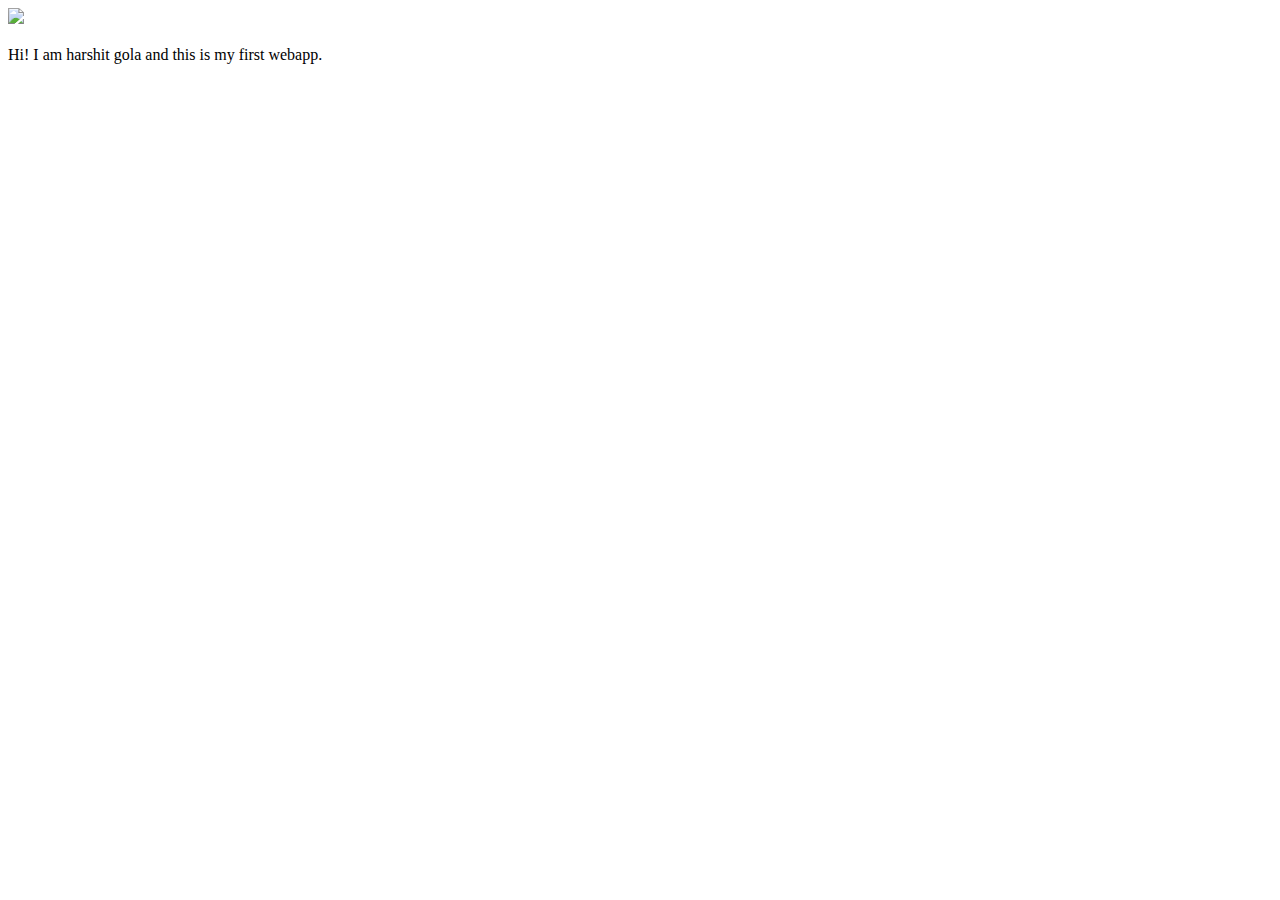
==== ui/index.html @ e831183f "[imad-console] Updates ui/index.html" ====
<!doctype html>
<html>
    <head>
        <link href="/ui/style.css" rel="stylesheet" />
    </head>
    <body>
        <div class="center">
            <img src="/ui/madi.png" class="img-medium"/>
        </div>
        <br>
        <div class="center text-big bold">
            Hi! I am harshit gola and this is my first webapp.
        </div>
        <script type="text/javascript" src="/ui/main.js">
        </script>
    </body>
</html>
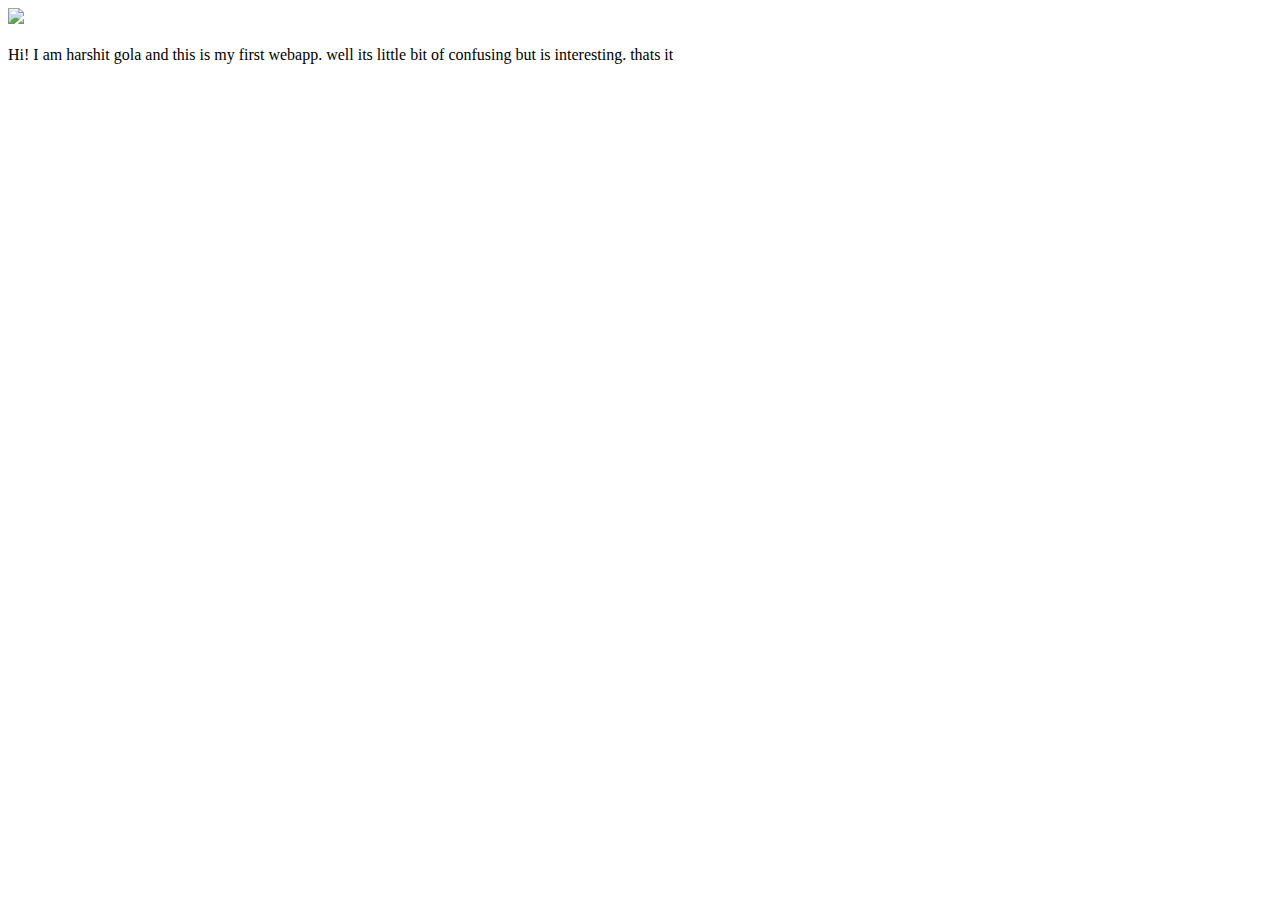
==== commit 02dc00aa: "made some changes locally" ====
--- a/ui/index.html
+++ b/ui/index.html
@@ -10,6 +10,8 @@
         <br>
         <div class="center text-big bold">
             Hi! I am harshit gola and this is my first webapp.
+            well its little bit of confusing but is interesting.
+            thats it
         </div>
         <script type="text/javascript" src="/ui/main.js">
         </script>
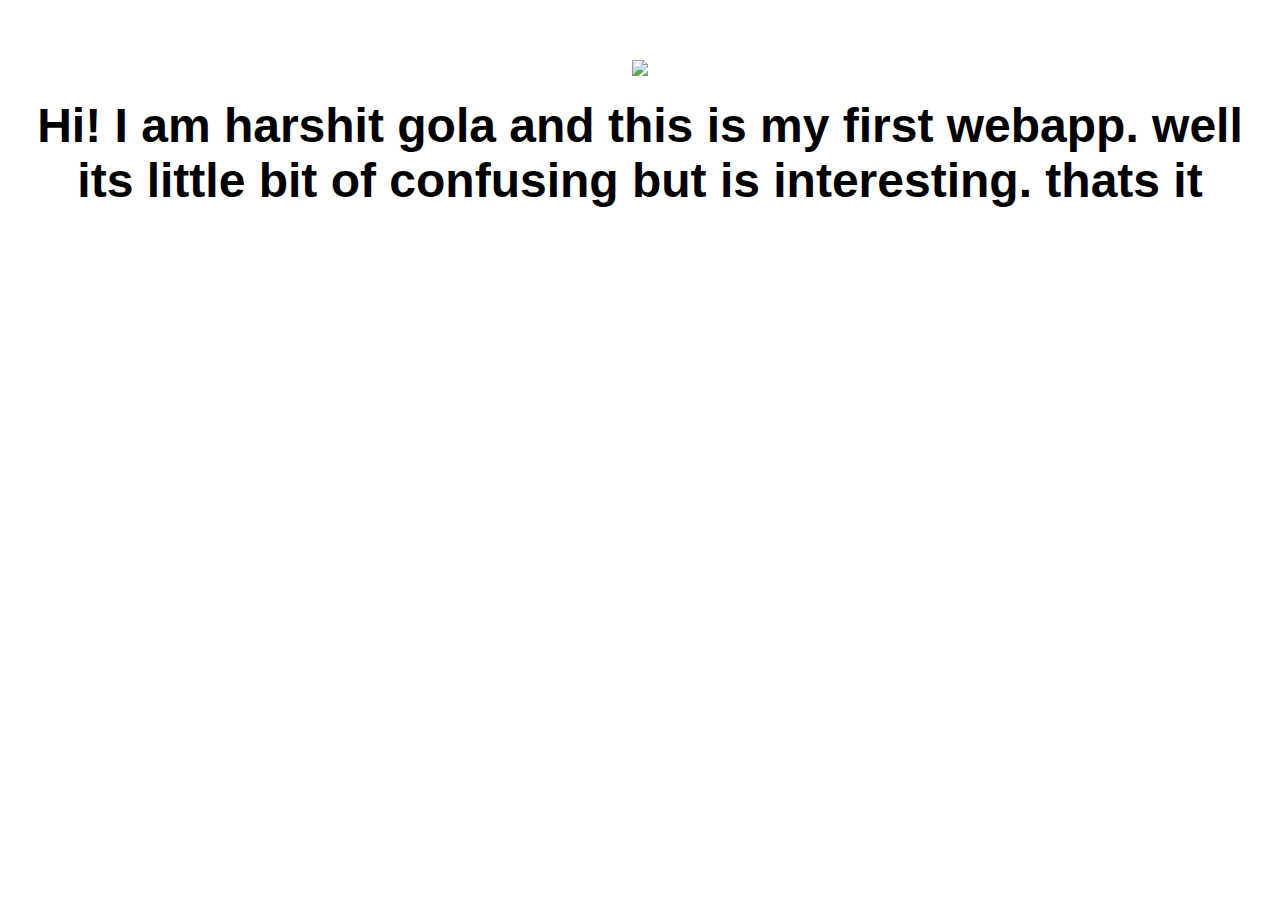
==== commit bf16bddf: "[imad-console] Updates ui/index.html" ====
--- a/ui/index.html
+++ b/ui/index.html
@@ -13,6 +13,9 @@
             well its little bit of confusing but is interesting.
             thats it
         </div>
+        <script>
+            alert('Hi Im javascript')
+        </script>
         <script type="text/javascript" src="/ui/main.js">
         </script>
     </body>
--- a/ui/style.css
+++ b/ui/style.css
@@ -0,0 +1,29 @@
+body {
+    font-family: sans-serif;
+    margin-top: 60px;
+}
+
+.center {
+    text-align: center;
+}
+
+.text-big {
+    font-size: 300%;
+}
+
+.bold {
+    font-weight: bold;
+}
+
+.img-medium {
+    height: 200px;
+}
+.container {
+    max-width: 800px;
+    margin: 0 auto;
+    color: grey;
+    font-family: sans-serif;
+    padding-top: 60px;
+    padding-left: 20px;
+    padding-right: 20px;
+}
